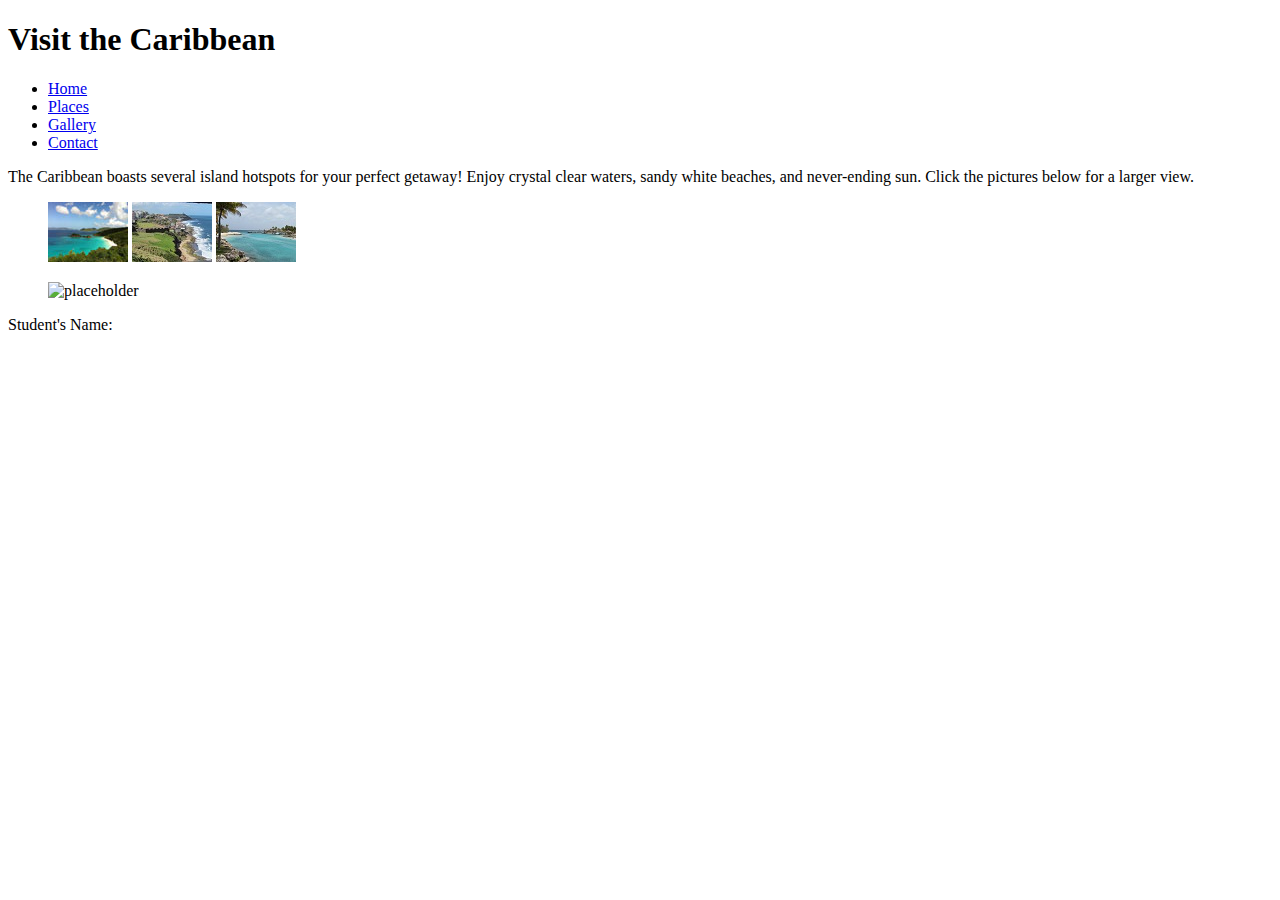
==== chapter10/chapter10/analyze/analyze10.html @ afc7883e "Add files via upload" ====
<!DOCTYPE html>
<!-- Student's Name, Today's Date -->
<html lang="en">
<head>
	<title></title>
	<meta charset="utf-8">
</head>
<body>

	<div id="container">

        <header>
            <h1>Visit the Caribbean</h1>
        </header>

        <nav>
            <ul>
                <li><a href="index.html">Home</a></li>
                <li><a href="#">Places</a></li>
                <li><a href="#">Gallery</a></li>
                <li><a href="#">Contact</a></li>
            </ul>
        </nav>

        <main>

           <p>The Caribbean boasts several island hotspots for your perfect getaway! Enjoy crystal clear waters, sandy white beaches, and never-ending sun. Click the pictures below for a larger view.</p>

            <figure>

                <img src="images/trunk-bay-thumb.jpg" alt="Elevated view of Trunk Bay beach on St. John">
                <img src="images/sanjuan-thumb.jpg" alt="Elevated view of San Juan coast">
                <img src="images/curacao-thumb.jpg" alt="The blue waters of Curacao">

           </figure>
            
            <figure id="placeholder">
            
                <img src="image" alt="placeholder" id="image">
                <figcaption></figcaption>
            
            </figure>

        </main>

        <footer>
            <p>Student's Name:</p>
        </footer>
        
	</div>
	
</body>
</html>
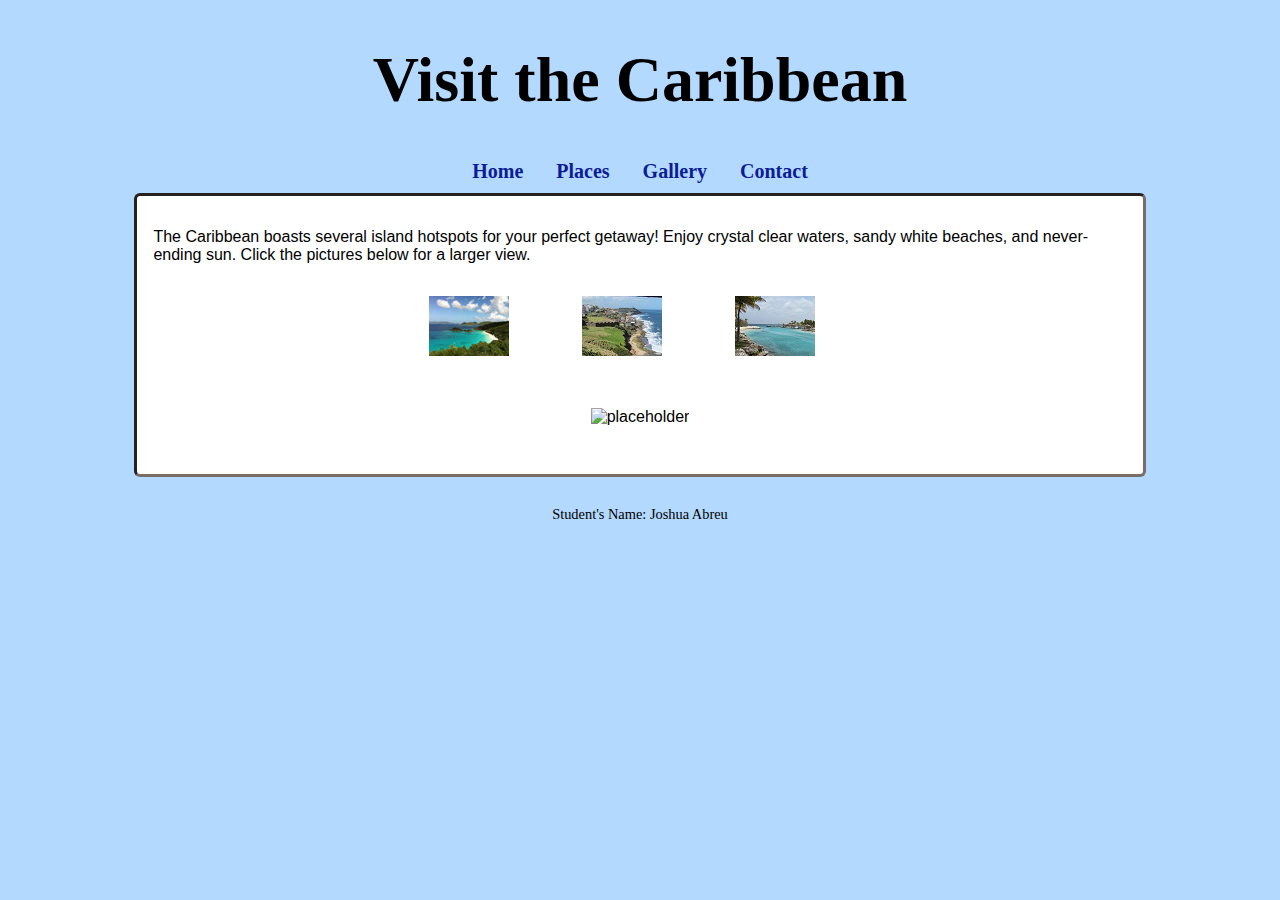
==== commit b71886ad: "js" ====
--- a/chapter10/chapter10/analyze/analyze10.html
+++ b/chapter10/chapter10/analyze/analyze10.html
@@ -4,6 +4,7 @@
 <head>
 	<title></title>
 	<meta charset="utf-8">
+	  <link rel="stylesheet" href="css/styles10.css">
 </head>
 <body>
 
@@ -29,25 +30,28 @@
             <figure>
 
                 <img src="images/trunk-bay-thumb.jpg" alt="Elevated view of Trunk Bay beach on St. John">
+								<img onclick="pic1()">
                 <img src="images/sanjuan-thumb.jpg" alt="Elevated view of San Juan coast">
+								<img onclick="pic2()">
                 <img src="images/curacao-thumb.jpg" alt="The blue waters of Curacao">
+								<img onclick="pic3()">
 
            </figure>
-            
+
             <figure id="placeholder">
-            
+
                 <img src="image" alt="placeholder" id="image">
                 <figcaption></figcaption>
-            
+
             </figure>
 
         </main>
 
         <footer>
-            <p>Student's Name:</p>
+            <p>Student's Name: Joshua Abreu</p>
         </footer>
-        
+
 	</div>
-	
+	<script src="scripts/script.js"></script>
 </body>
-</html>+</html>
--- a/chapter10/chapter10/analyze/css/styles10.css
+++ b/chapter10/chapter10/analyze/css/styles10.css
@@ -0,0 +1,71 @@
+/*
+    Author:
+    Date:
+    File Name: styles.css
+*/
+
+body {
+	background-color: #b3d9ff;
+}
+
+#container {
+	width: 80%;
+	margin: 0 auto;
+}
+
+header {
+	margin-top: 0.2em;
+	text-align: center;
+	font-size: 2em;
+	font-weight: bold;
+}
+
+nav {
+	font-family: Georgia, "Times New Roman", serif;
+	font-size: 1.25em;
+	font-weight: bold;
+	text-align: center;
+}
+
+nav ul {
+	padding: 0;
+	margin-top: 0.5em;
+	margin-bottom: 0.5em;
+}
+
+nav li {
+	display: inline;
+	list-style-type: none;
+	margin: 0.3em;
+	padding: 0.4em;
+}
+
+nav li a {
+	color: #0C1C96;
+	text-decoration: none;
+}
+
+main {
+	display: block;
+	font-family: Verdana, Arial, sans-serif;
+	font-size: 1em;
+	margin-top: 0.5em;
+	padding: 1em;
+	border-radius: 6px;
+	background-color: #fff;
+	border: inset 0.2em #7a6d68;
+}
+
+footer {
+	font-size: .90em;
+	text-align: center;
+	margin-top: 2em;
+}
+
+figure{
+	text-align: center;
+}
+
+img{
+	padding: 1em;
+}
